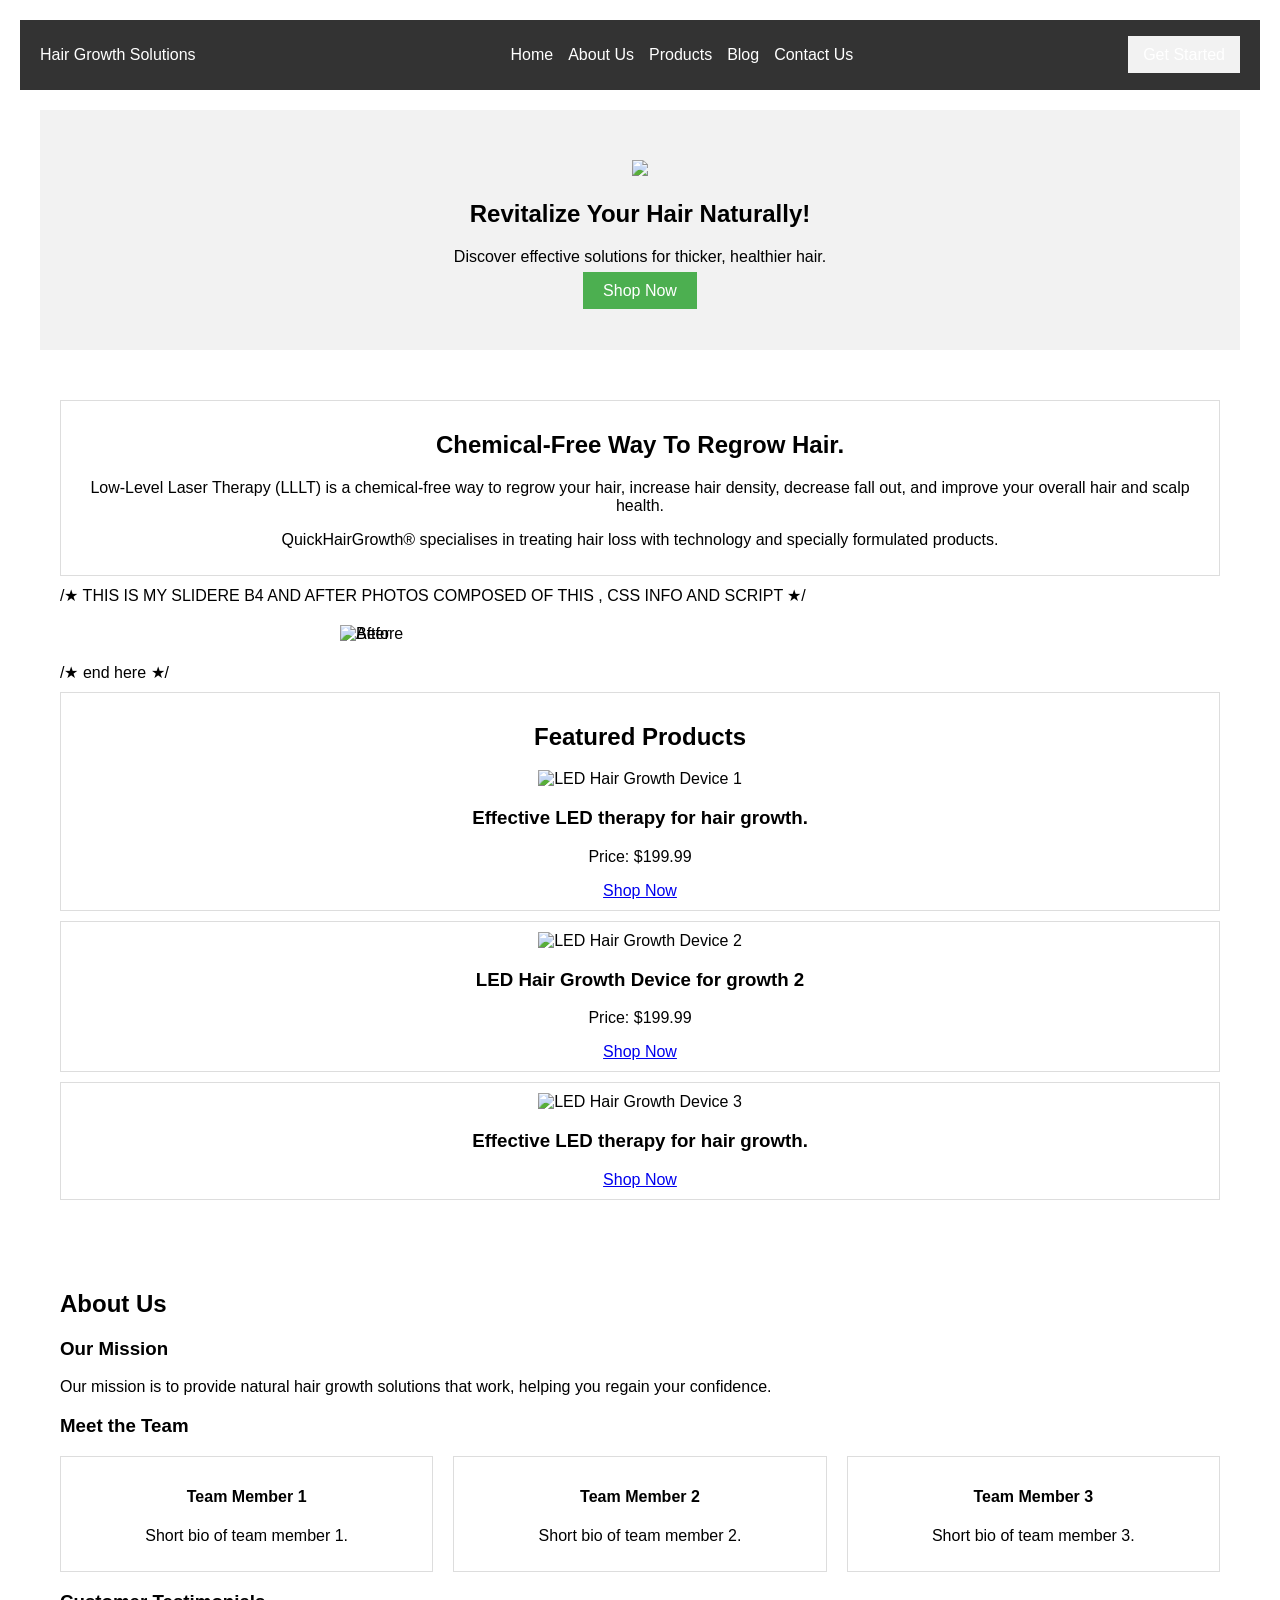
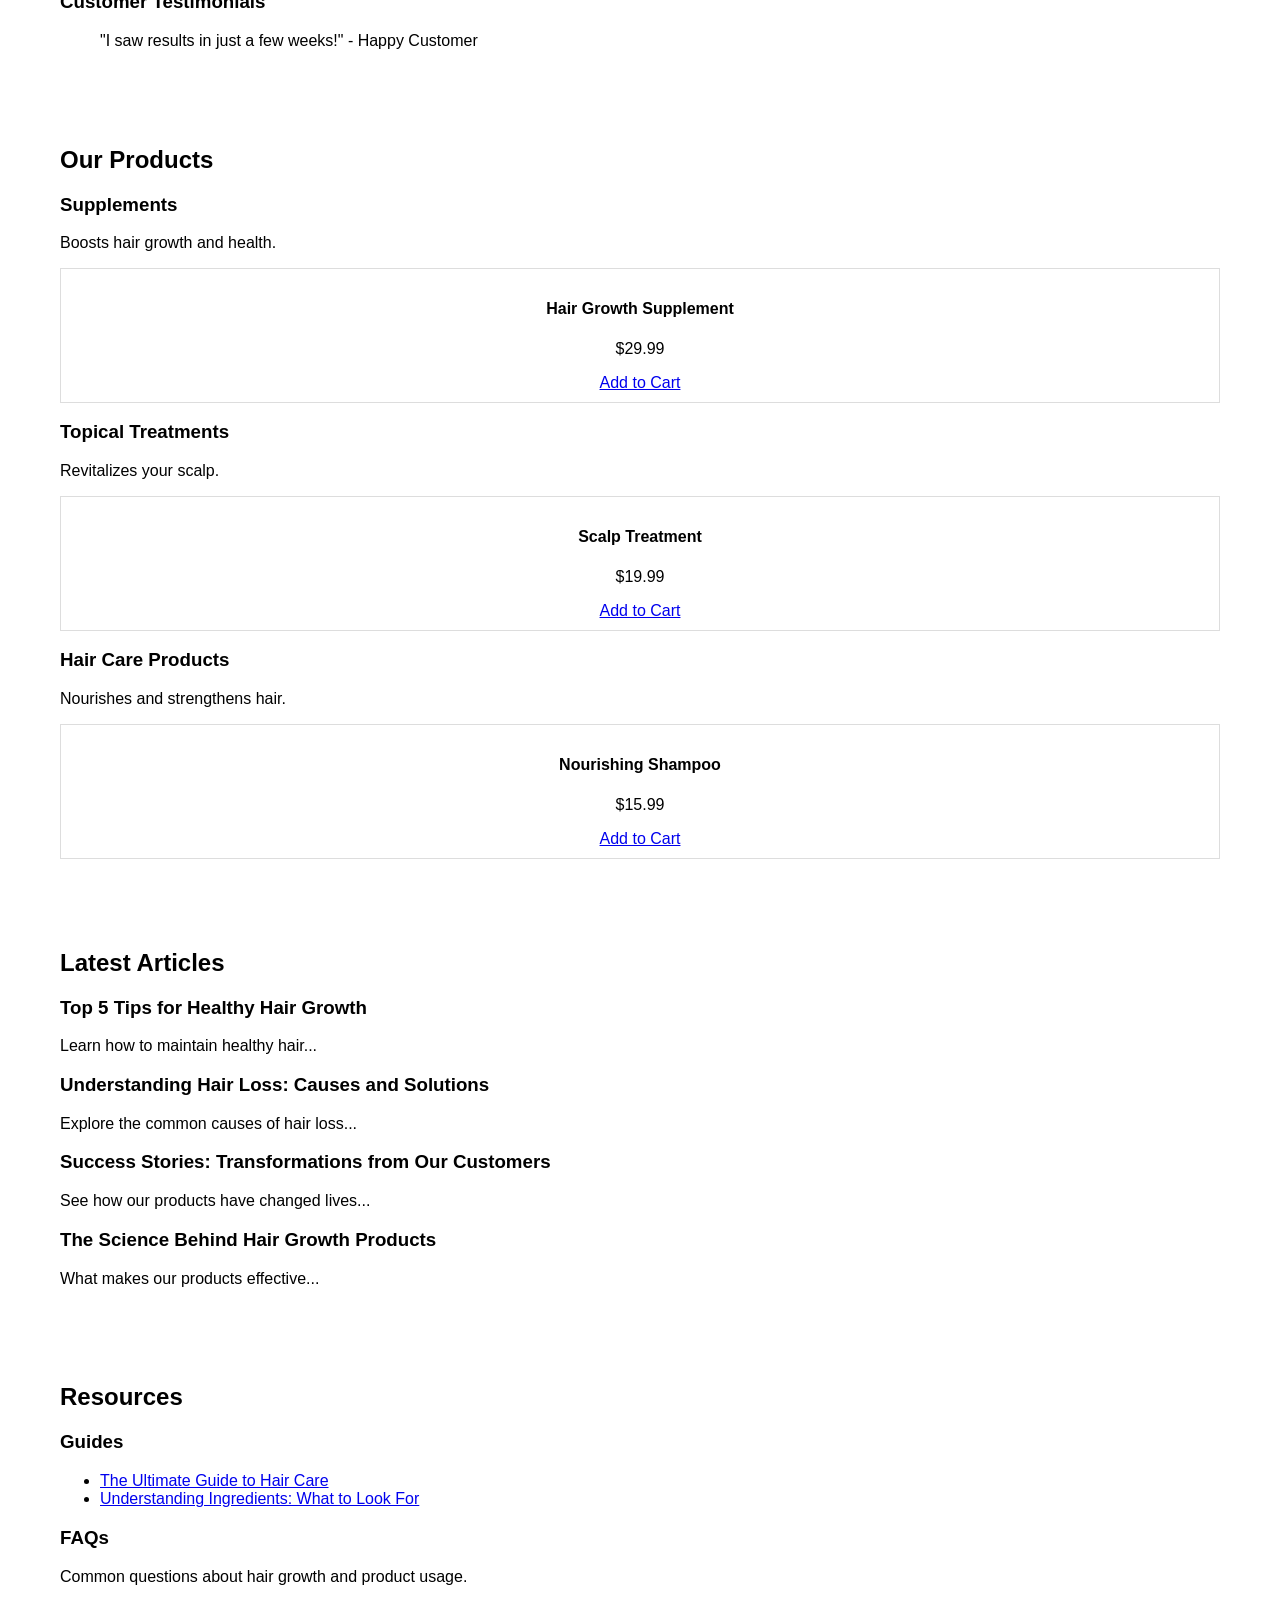
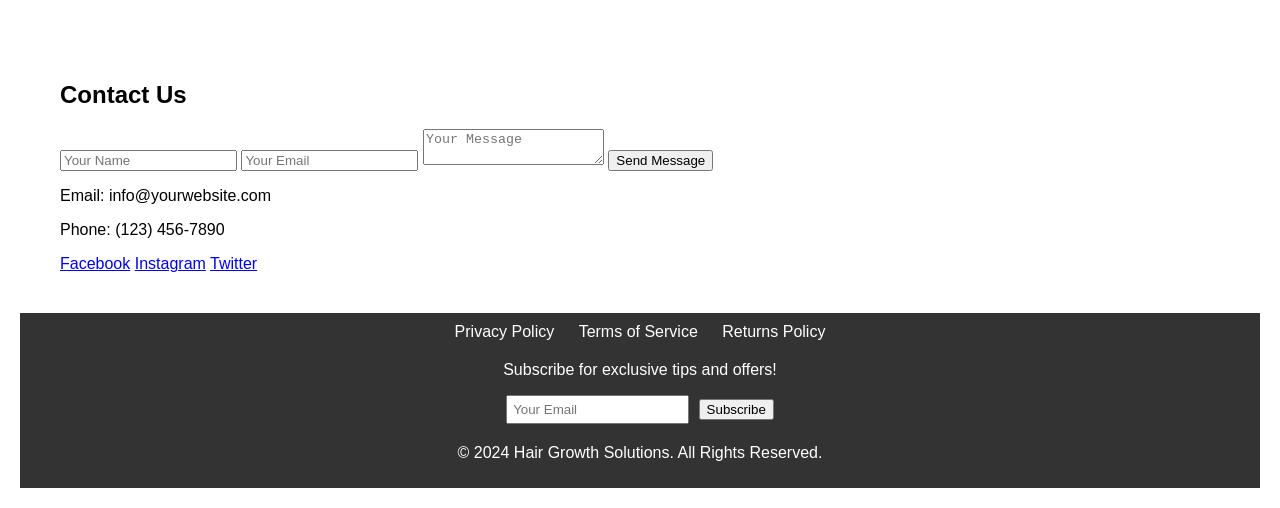
==== index.html @ 0b48a5da "Update index.html" ====
<!DOCTYPE html>
<html lang="en">
<head>
    <meta charset="UTF-8">
    <meta name="viewport" content="width=device-width, initial-scale=1.0">
    <title>Hair Growth Solutions</title>
    <link rel="stylesheet" href="styles.css">
</head>
<body>
    <header>
        <div class="logo">Hair Growth Solutions</div>
        <nav>
            <ul>
                <li><a href="#home">Home</a></li>
                <li><a href="#about">About Us</a></li>
                <li><a href="#products">Products</a></li>
                <li><a href="#blog">Blog</a></li>
                <li><a href="#contact">Contact Us</a></li>
            </ul>
        </nav>
        <div class="cta"><a href="#shop">Get Started</a></div>
    </header>

    <section id="home" class="hero">
        <img src="https://github.com/user-attachments/assets/1dca6920-7914-4304-a91e-eb2fad4af5e5">
        <h1>Revitalize Your Hair Naturally!</h1>
        <p>Discover effective solutions for thicker, healthier hair.</p>
        <a href="#products" class="shop-button">Shop Now</a>
    </section>

    
    <section id="featured-products">
       
         <div class="product">
         <h1>Chemical-Free Way To Regrow Hair.</h1>
         <p>Low-Level Laser Therapy (LLLT) is a chemical-free way to regrow your hair, increase hair density, decrease fall out, and improve your overall hair and scalp health.
                <p> QuickHairGrowth® specialises in treating hair loss with technology and specially formulated products.</p>
         </div>
/★ THIS IS MY SLIDERE B4 AND AFTER PHOTOS COMPOSED OF THIS , CSS INFO AND SCRIPT ★/

<section class="before-after-slider">
    <div class="slider-container">
        <img src="before.jpg" alt="Before" class="before-image">
        <div class="overlay">
            <img src="after.jpg" alt="After" class="after-image">
        </div>
    </div>
</section>

        <script>
    const overlay = document.querySelector('.overlay');
    const sliderContainer = document.querySelector('.slider-container');

    sliderContainer.addEventListener('mousemove', (e) => {
        const { left, width } = sliderContainer.getBoundingClientRect();
        const x = e.clientX - left;
        const percentage = (x / width) * 100;
        overlay.style.width = `${percentage}%`;
    });

    sliderContainer.addEventListener('touchmove', (e) => {
        const touch = e.touches[0];
        const { left, width } = sliderContainer.getBoundingClientRect();
        const x = touch.clientX - left;
        const percentage = (x / width) * 100;
        overlay.style.width = `${percentage}%`;
    });
</script>

        
/★   end here  ★/ 
        
        <div class="product">
             <h2>Featured Products</h2>
            <img src="https://private-user-images.githubusercontent.com/185489524/377894183-00afcf6e-70e0-4af4-835f-f3fd86e7c207.png?jwt=eyJhbGciOiJIUzI1NiIsInR5cCI6IkpXVCJ9.[base64].utynxv_0R7Wx1zqTIhDMmRZBveiTB1h-Uc39QwRD-dQ" alt="LED Hair Growth Device 1">
            <h3>Effective LED therapy for hair growth.</h3>
            <p>Price: $199.99</p>
            <a href="#shop">Shop  Now</a>  
        </div>
        <div class="product">
            <img src="led-growth-device2.jpg" alt="LED Hair Growth Device 2">
            <h3>LED Hair Growth Device for growth 2 </h3>
             <p>Price: $199.99</p>
              <a href="#shop">Shop  Now</a> 
        </div>
        <div class="product">
            <img src="led-growth-device3.jpg" alt="LED Hair Growth Device 3">
            <h3>Effective LED therapy for hair growth.</h3>
            <a href="#shop">Shop Now</a>
        </div>

 
 </section>

    <section id="about">
        <h2>About Us</h2>
        <h3>Our Mission</h3>
        <p>Our mission is to provide natural hair growth solutions that work, helping you regain your confidence.</p>
        
        <h3>Meet the Team</h3>
        <div class="team">
            <div class="member">
                <h4>Team Member 1</h4>
                <p>Short bio of team member 1.</p>
            </div>
            <div class="member">
                <h4>Team Member 2</h4>
                <p>Short bio of team member 2.</p>
            </div>
            <div class="member">
                <h4>Team Member 3</h4>
                <p>Short bio of team member 3.</p>
            </div>
        </div>

        <h3>Customer Testimonials</h3>
        <blockquote>"I saw results in just a few weeks!" - Happy Customer</blockquote>
    </section>

    <section id="products">
        <h2>Our Products</h2>
        
        <h3>Supplements</h3>
        <p>Boosts hair growth and health.</p>
        <div class="product-list">
            <div class="product">
                <h4>Hair Growth Supplement</h4>
                <p>$29.99</p>
                <a href="#shop">Add to Cart</a>
            </div>
        </div>

        <h3>Topical Treatments</h3>
        <p>Revitalizes your scalp.</p>
        <div class="product-list">
            <div class="product">
                <h4>Scalp Treatment</h4>
                <p>$19.99</p>
                <a href="#shop">Add to Cart</a>
            </div>
        </div>

        <h3>Hair Care Products</h3>
        <p>Nourishes and strengthens hair.</p>
        <div class="product-list">
            <div class="product">
                <h4>Nourishing Shampoo</h4>
                <p>$15.99</p>
                <a href="#shop">Add to Cart</a>
            </div>
        </div>
    </section>

    <section id="blog">
        <h2>Latest Articles</h2>
        <article>
            <h3>Top 5 Tips for Healthy Hair Growth</h3>
            <p>Learn how to maintain healthy hair...</p>
        </article>
        <article>
            <h3>Understanding Hair Loss: Causes and Solutions</h3>
            <p>Explore the common causes of hair loss...</p>
        </article>
        <article>
            <h3>Success Stories: Transformations from Our Customers</h3>
            <p>See how our products have changed lives...</p>
        </article>
        <article>
            <h3>The Science Behind Hair Growth Products</h3>
            <p>What makes our products effective...</p>
        </article>
    </section>

    <section id="resources">
        <h2>Resources</h2>
        <h3>Guides</h3>
        <ul>
            <li><a href="#">The Ultimate Guide to Hair Care</a></li>
            <li><a href="#">Understanding Ingredients: What to Look For</a></li>
        </ul>

        <h3>FAQs</h3>
        <p>Common questions about hair growth and product usage.</p>
    </section>

    <section id="contact">
        <h2>Contact Us</h2>
        <form>
            <input type="text" placeholder="Your Name" required>
            <input type="email" placeholder="Your Email" required>
            <textarea placeholder="Your Message" required></textarea>
            <button type="submit">Send Message</button>
        </form>
        <p>Email: info@yourwebsite.com</p>
        <p>Phone: (123) 456-7890</p>
        <div class="social-media">
            <a href="#">Facebook</a>
            <a href="#">Instagram</a>
            <a href="#">Twitter</a>
        </div>
    </section>

    <footer>
        <div class="footer-links">
            <a href="#">Privacy Policy</a>
            <a href="#">Terms of Service</a>
            <a href="#">Returns Policy</a>
        </div>
        <div class="newsletter">
            <p>Subscribe for exclusive tips and offers!</p>
            <input type="email" placeholder="Your Email">
            <button type="submit">Subscribe</button>
        </div>
        <p>&copy; 2024 Hair Growth Solutions. All Rights Reserved.</p>
    </footer>
</body>
</html>
---- styles.css ----
body {
    font-family: Arial, sans-serif;
    margin: 0;
    padding: 20px;
}

header {
    background-color: #333;
    color: white;
    padding: 10px 20px;
    display: flex;
    justify-content: space-between;
    align-items: center;
}

header nav ul {
    list-style: none;
    display: flex;
    gap: 15px;
}

header nav ul li a {
    color: white;
    text-decoration: none;
}

.cta a {
    background-color: #f2f2f2;
    padding: 10px 15px;
    color: white;
    text-decoration: none;
}

.hero {
    text-align: center;
    padding: 50px 20px;
    background-color: #f2f2f2;
}

.hero-image {
    max-width: 100%;
    height: auto;
}

.shop-button {
    background-color: #4CAF50;
    padding: 10px 20px;
    color: white;
    text-decoration: none;
}

section {
    padding: 20px;
    margin: 20px;
}

.before-after-slider {
    position: relative;
    max-width: 600px; /* Adjust width as needed */
    margin: 0 auto;
}

.slider-container {
    position: relative;
    overflow: hidden;
}
/*slider info*/
.before-image, .after-image {
    width: 100%;
    display: block;
}

.overlay {
    position: absolute;
    top: 0;
    left: 0;
    width: 50%; /* Start with half of the width visible */
    height: 100%;
    overflow: hidden;
}

.overlay img {
    width: 200%; /* Increase to allow movement */
    transition: width 0.4s; /* Smooth transition */
}
/* end of infor for slider*/

.product {
    border: 1px solid #dddddd;
    padding: 10px;
    margin: 10px 0;
    text-align: center;
}

.team {
    display: flex;
    gap: 20px;
}

.member {
    border: 1px solid #dddddd;
    padding: 10px;
    flex: 1;
    text-align: center;
}

footer {
    text-align: center;
    background-color: #333;
    color: white;
    padding: 10px 0;
}

.footer-links a {
    color: white;
    margin: 0 10px;
    text-decoration: none;
}

.newsletter {
    margin: 20px 0;
}

.newsletter input {
    padding: 5px;
    margin-right: 5px;
}
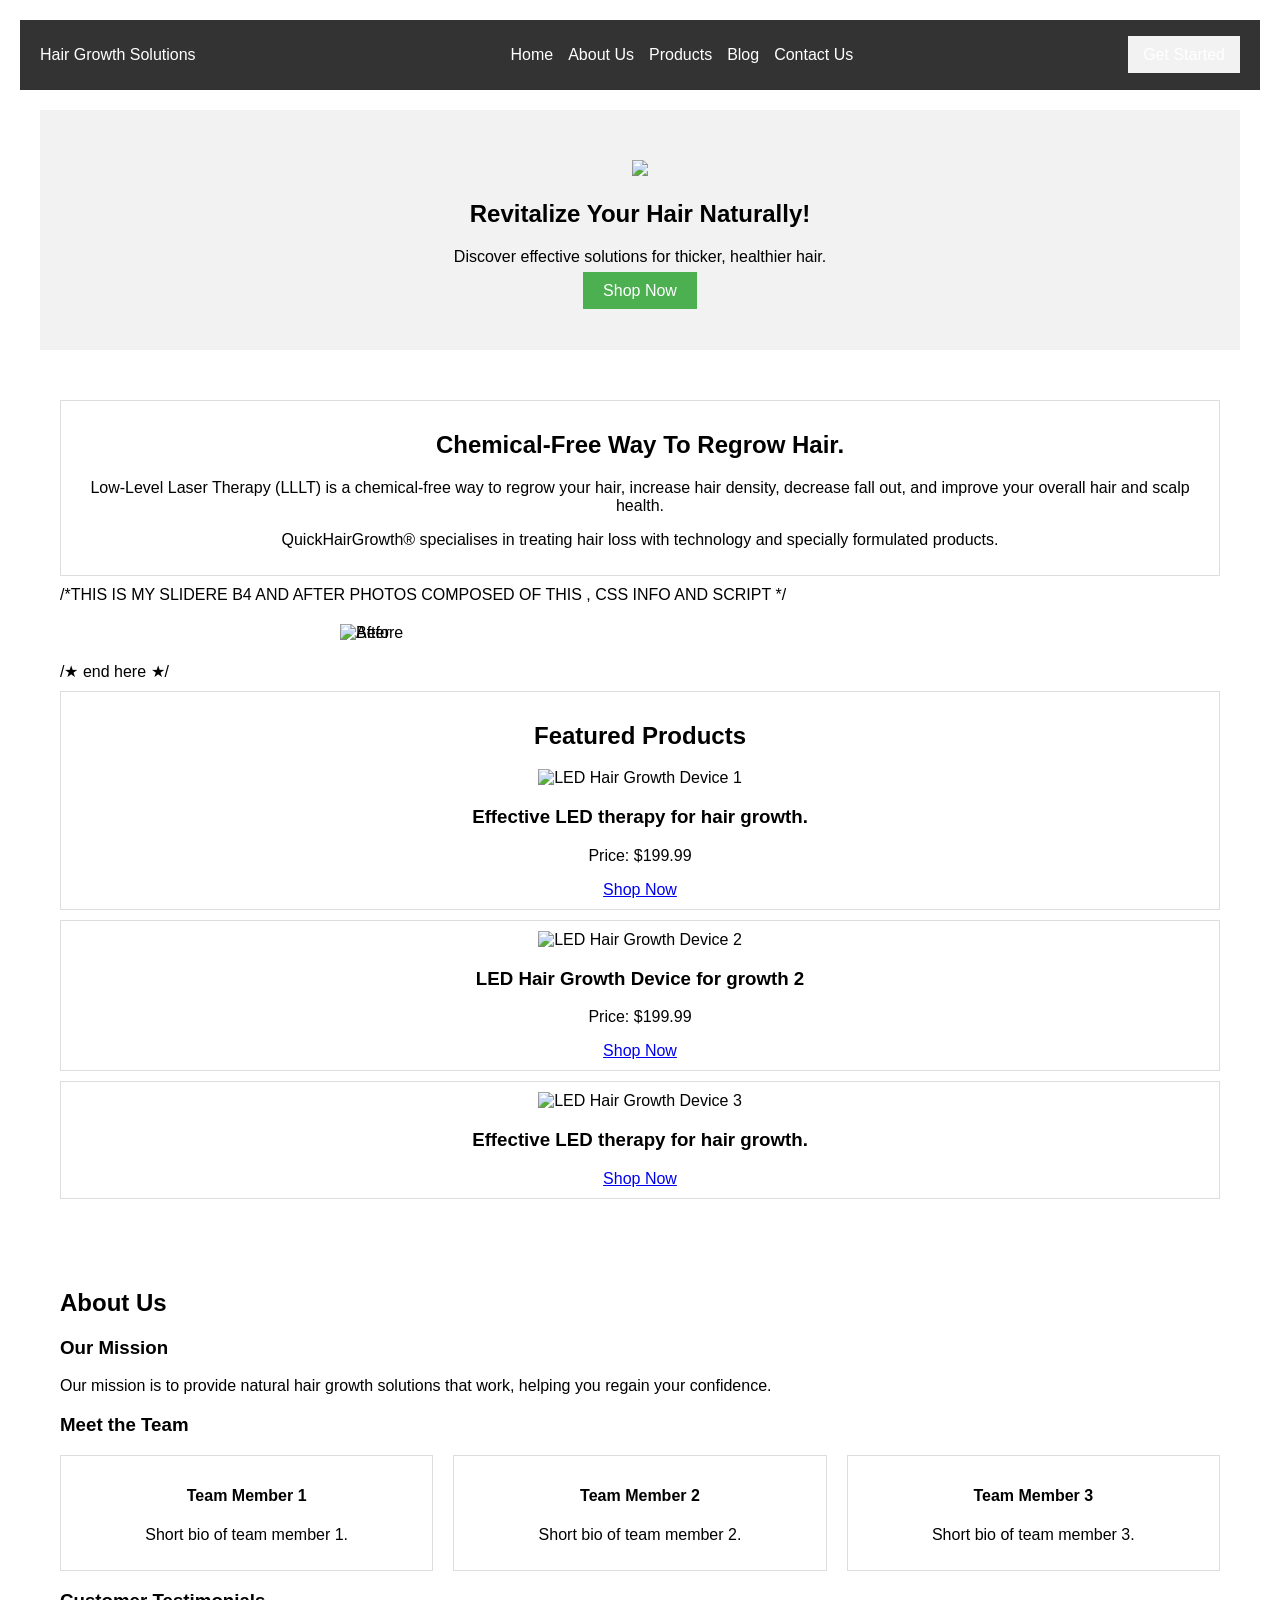
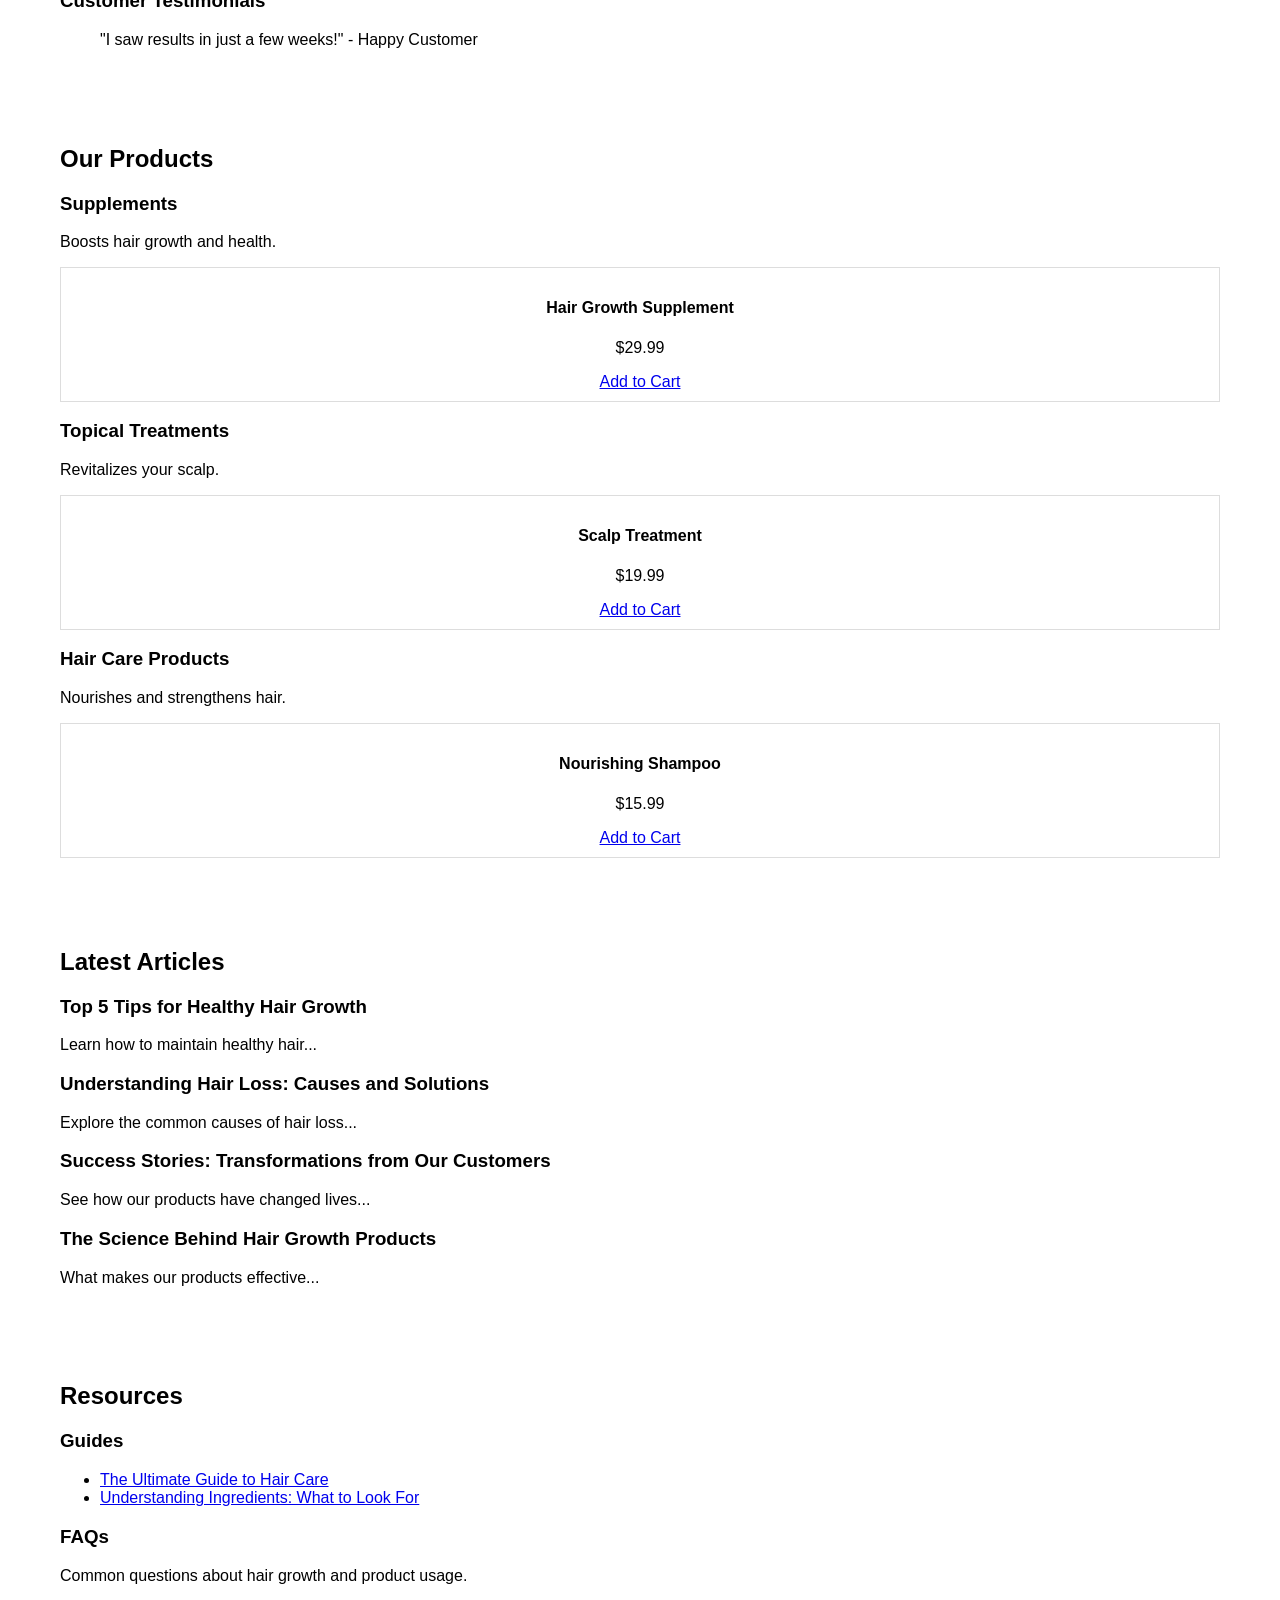
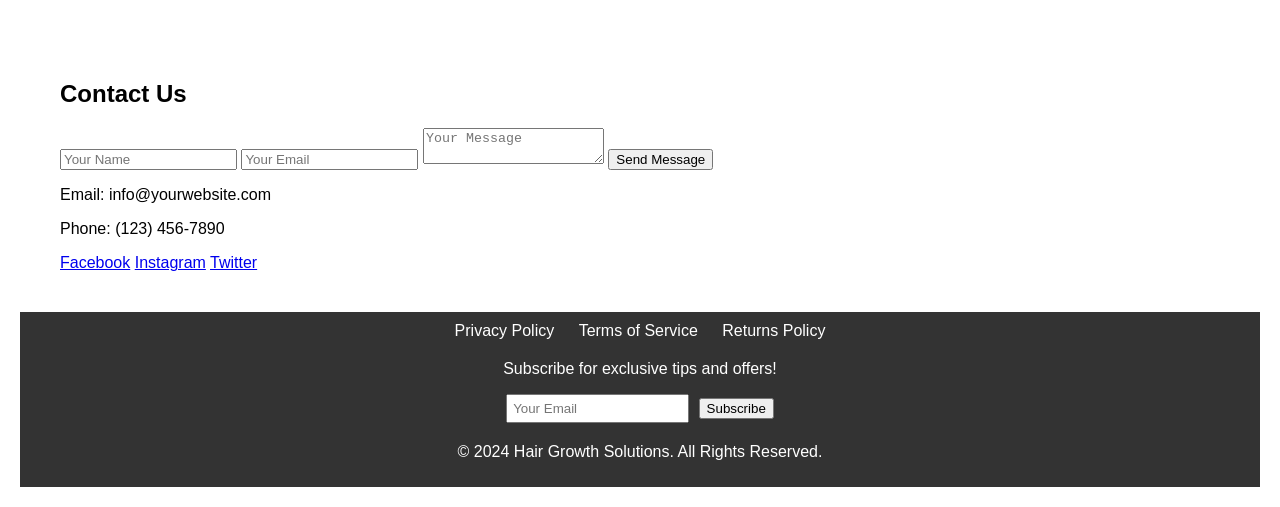
==== commit 884049a9: "Update index.html" ====
--- a/index.html
+++ b/index.html
@@ -36,7 +36,7 @@
          <p>Low-Level Laser Therapy (LLLT) is a chemical-free way to regrow your hair, increase hair density, decrease fall out, and improve your overall hair and scalp health.
                 <p> QuickHairGrowth® specialises in treating hair loss with technology and specially formulated products.</p>
          </div>
-/★ THIS IS MY SLIDERE B4 AND AFTER PHOTOS COMPOSED OF THIS , CSS INFO AND SCRIPT ★/
+ /*THIS IS MY SLIDERE B4 AND AFTER PHOTOS COMPOSED OF THIS , CSS INFO AND SCRIPT  */
 
 <section class="before-after-slider">
     <div class="slider-container">
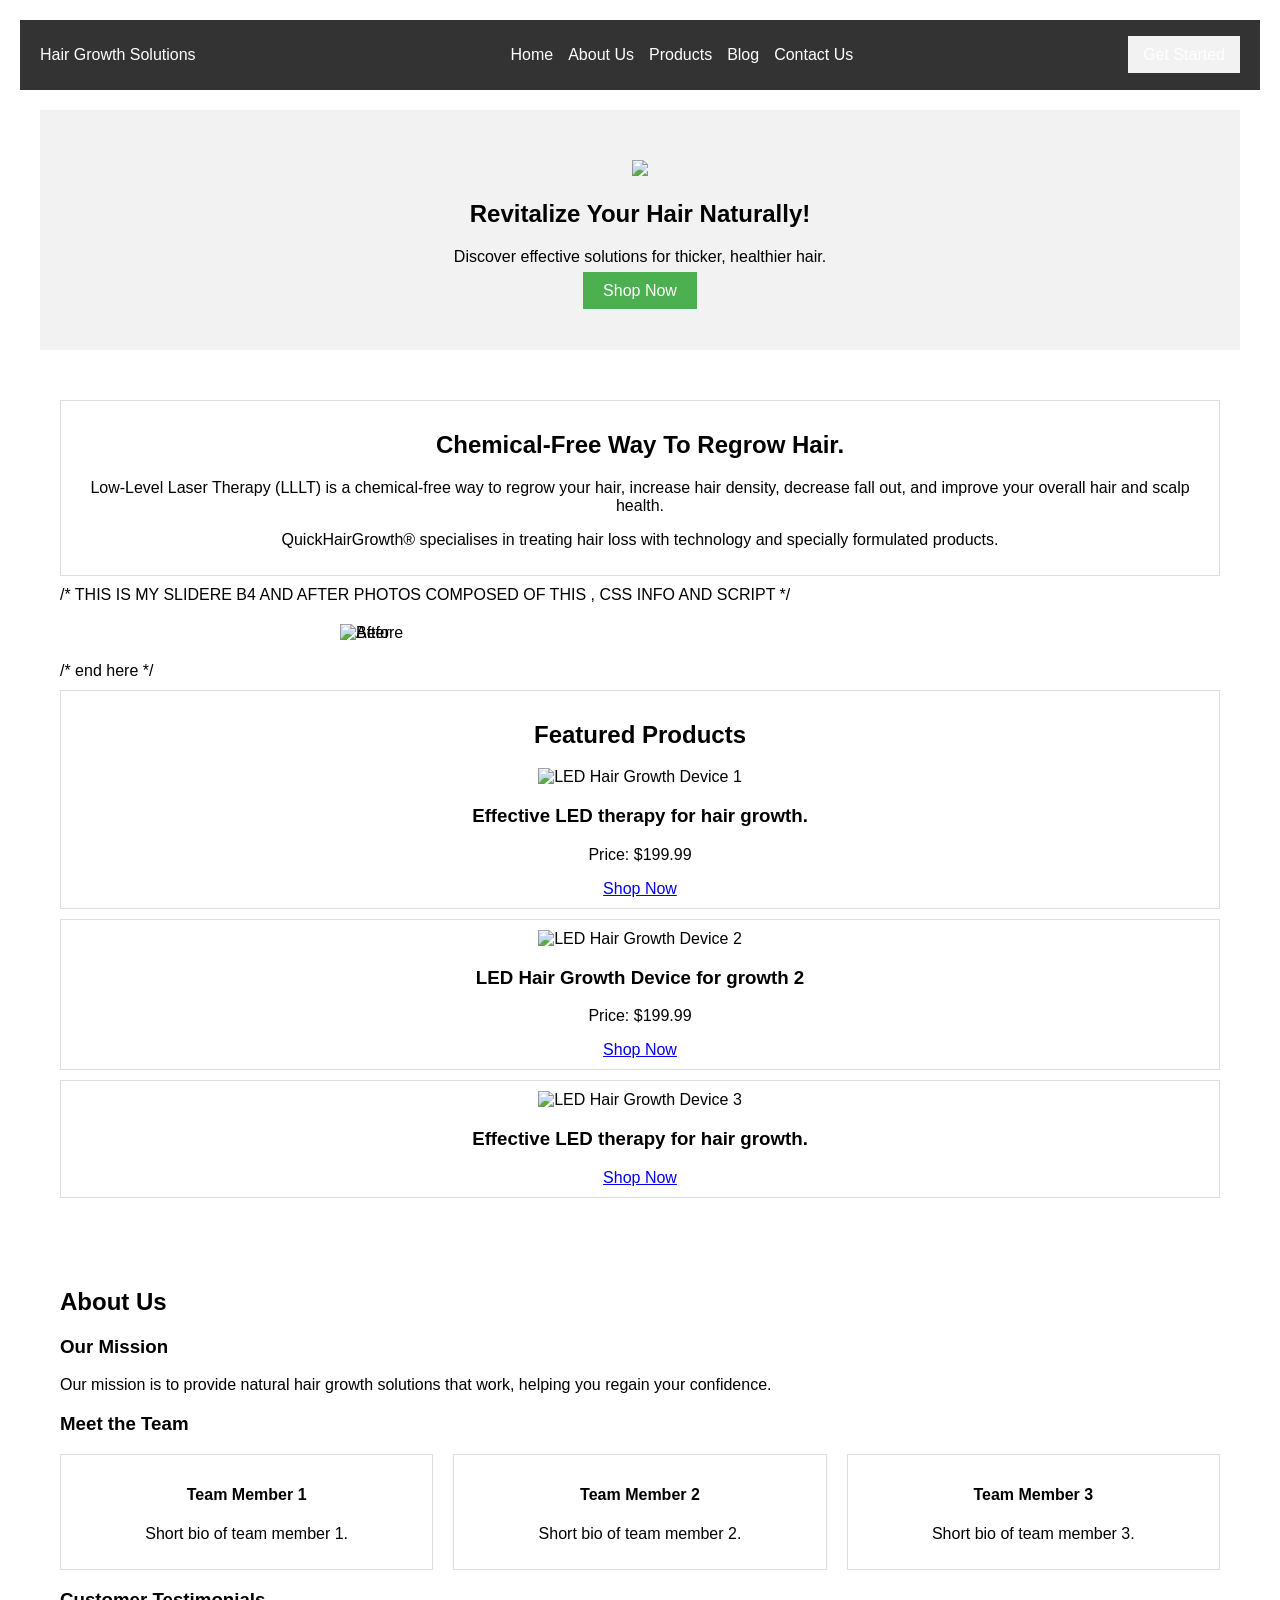
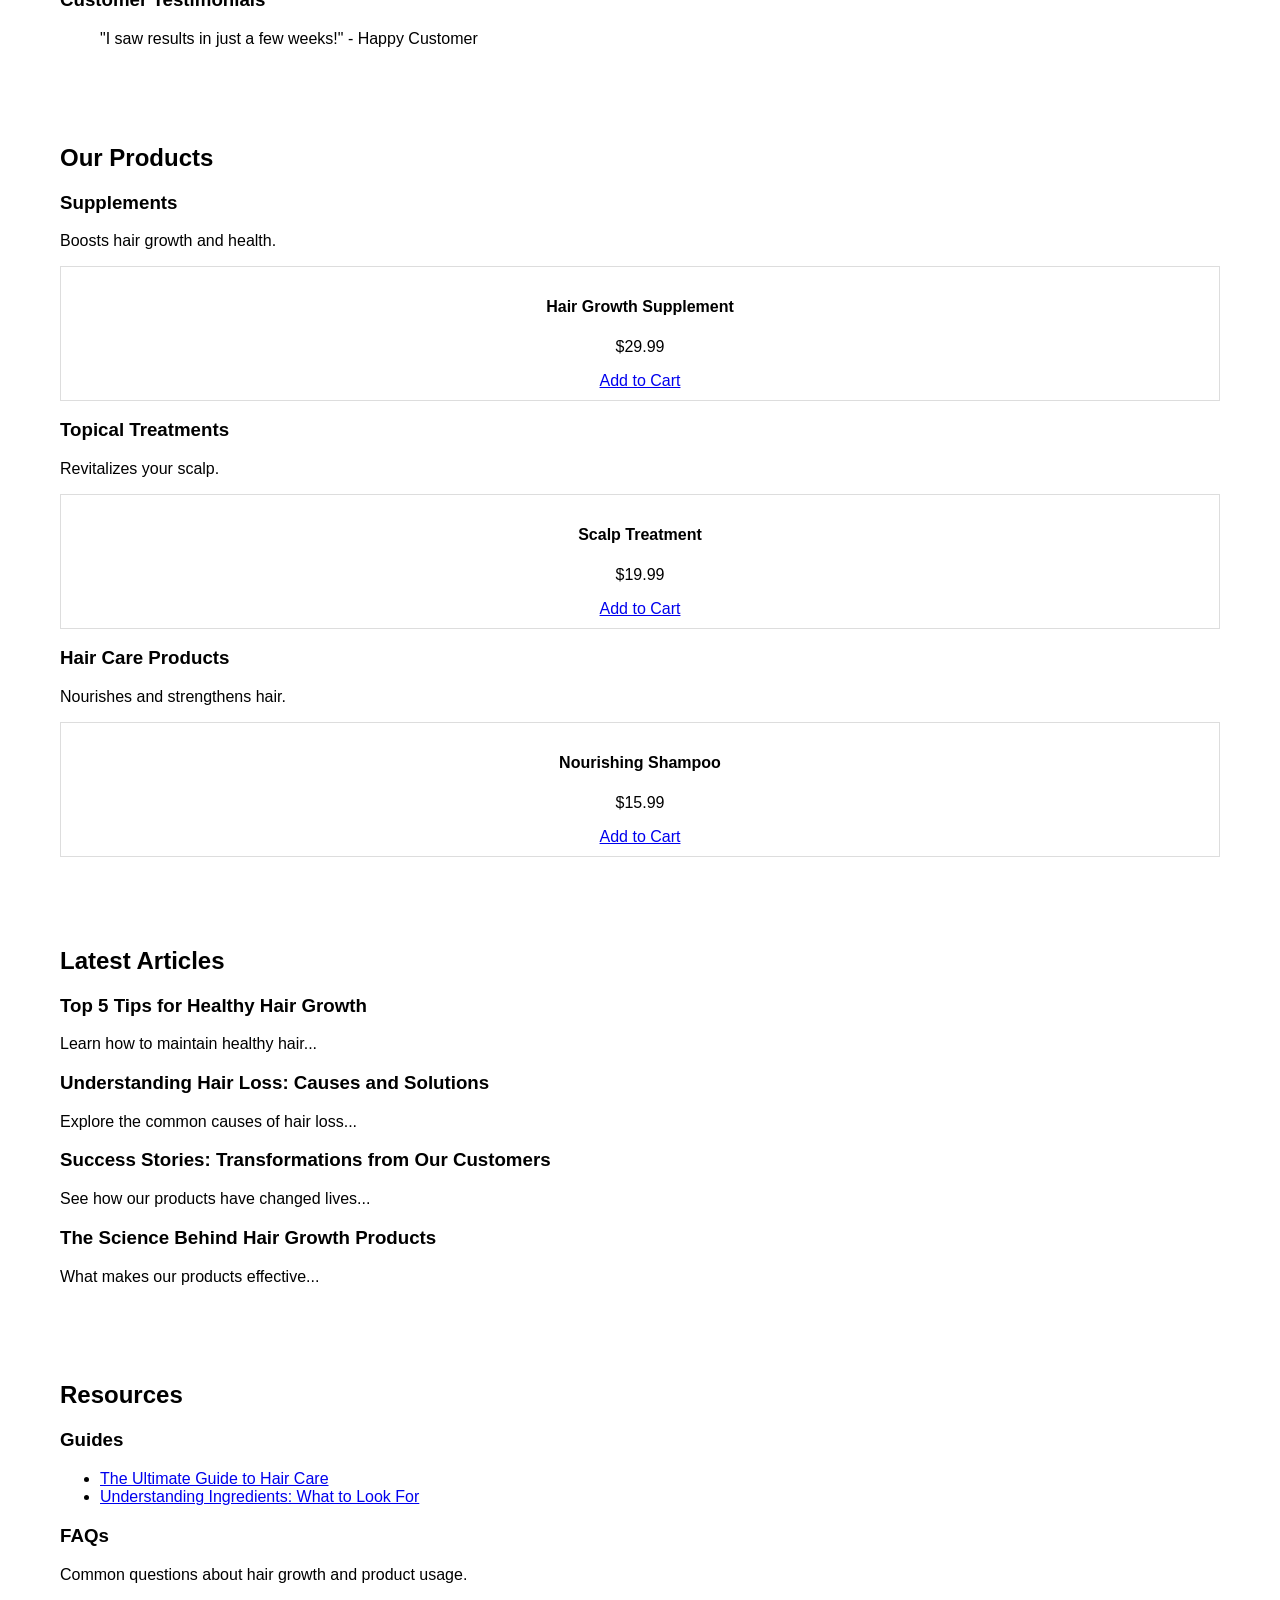
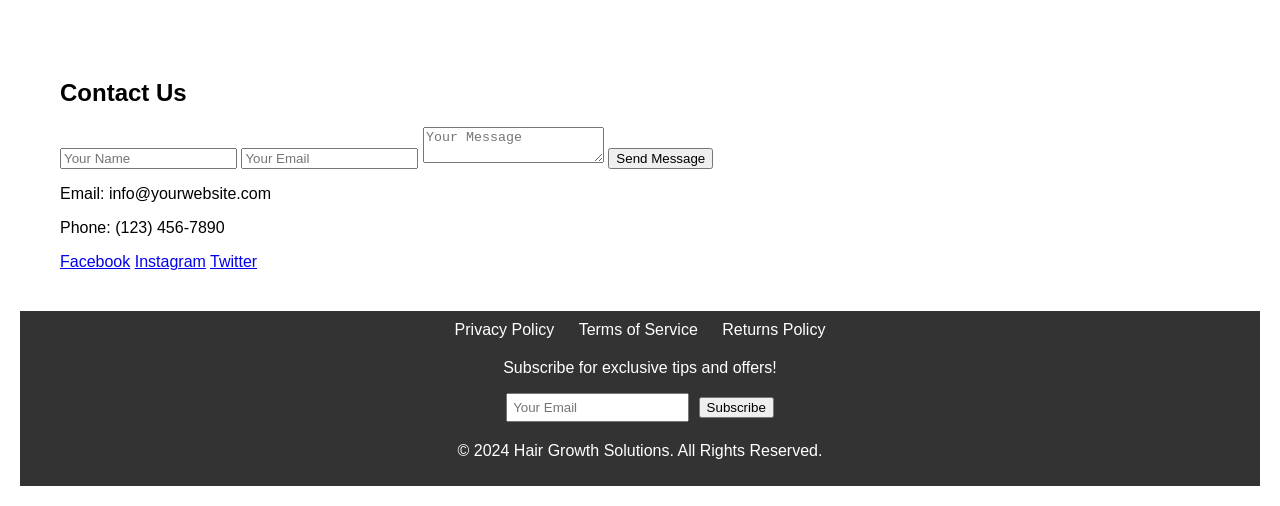
==== commit 4392c69f: "Update index.html" ====
--- a/index.html
+++ b/index.html
@@ -36,8 +36,8 @@
          <p>Low-Level Laser Therapy (LLLT) is a chemical-free way to regrow your hair, increase hair density, decrease fall out, and improve your overall hair and scalp health.
                 <p> QuickHairGrowth® specialises in treating hair loss with technology and specially formulated products.</p>
          </div>
- /*THIS IS MY SLIDERE B4 AND AFTER PHOTOS COMPOSED OF THIS , CSS INFO AND SCRIPT  */
-
+ /* THIS IS MY SLIDERE B4 AND AFTER PHOTOS COMPOSED OF THIS , CSS INFO AND SCRIPT  */
+ 
 <section class="before-after-slider">
     <div class="slider-container">
         <img src="before.jpg" alt="Before" class="before-image">
@@ -67,8 +67,7 @@
     });
 </script>
 
-        
-/★   end here  ★/ 
+         /* end here  */
         
         <div class="product">
              <h2>Featured Products</h2>
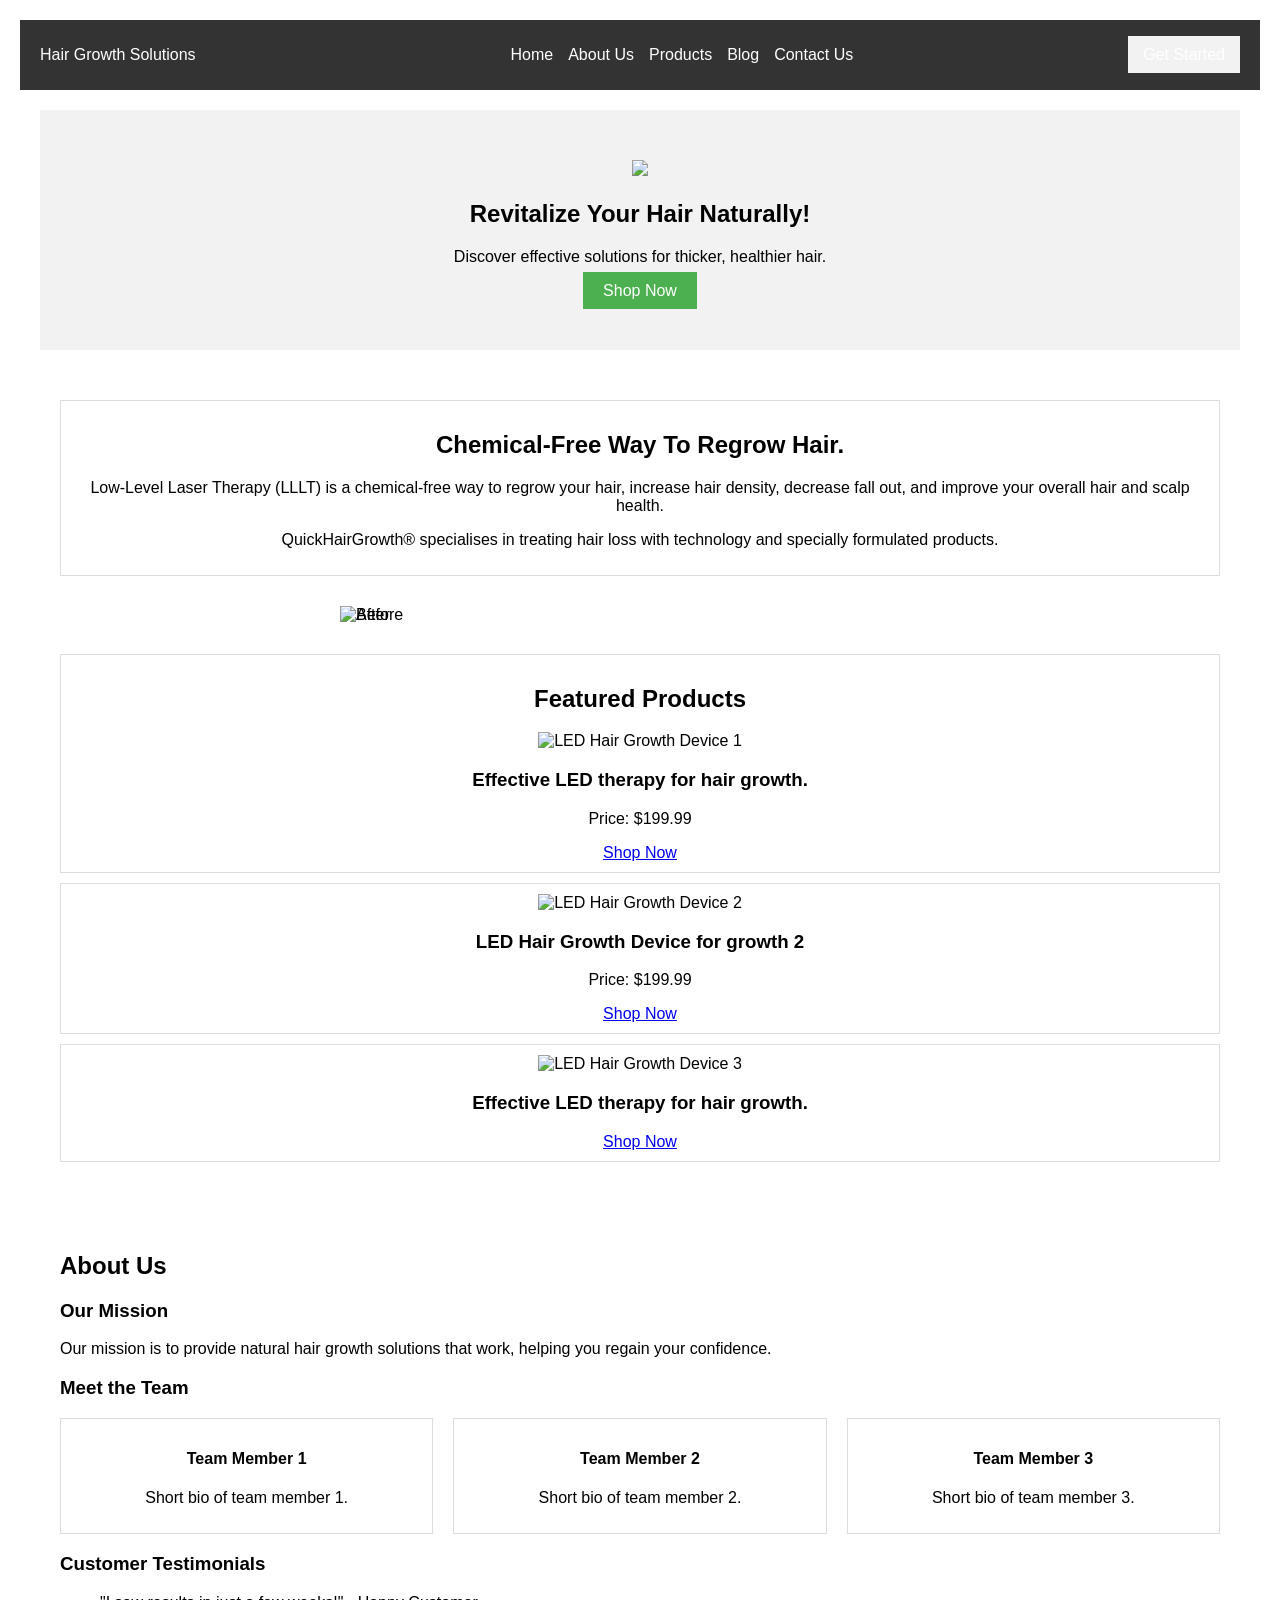
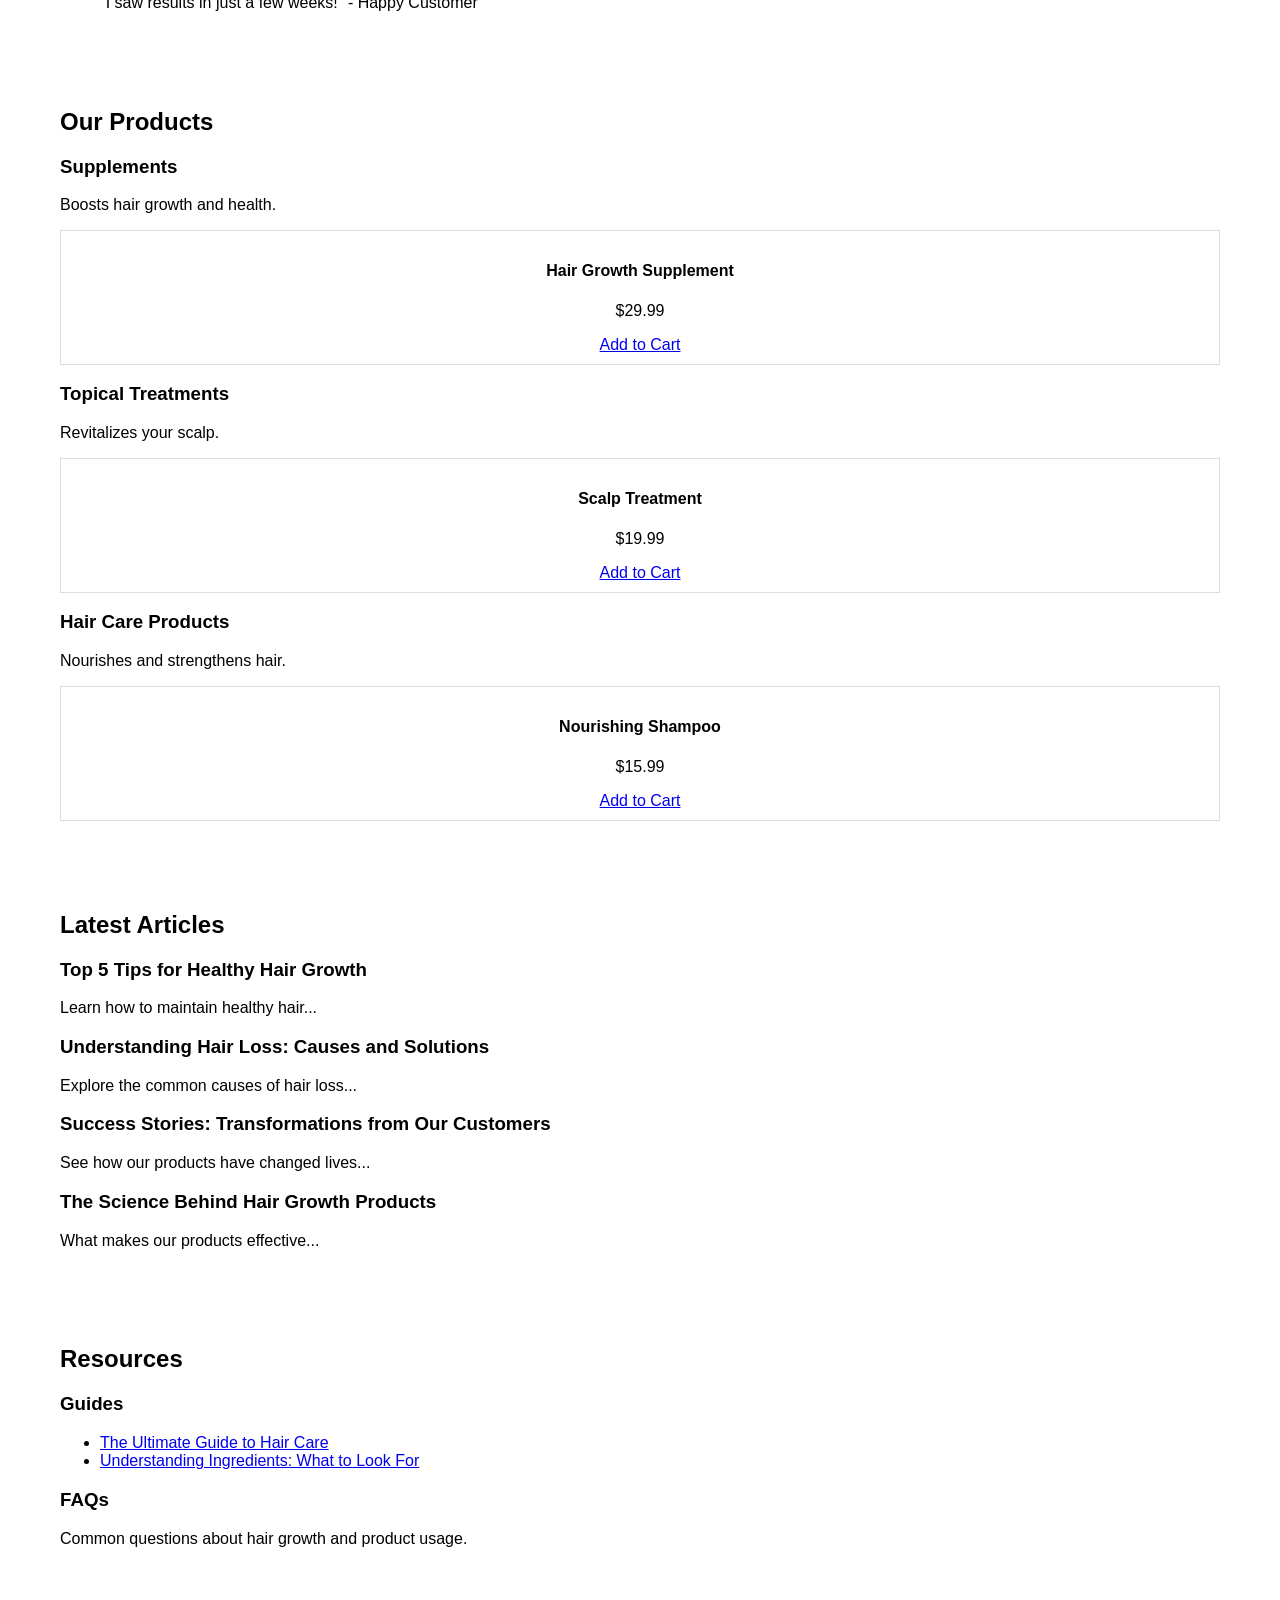
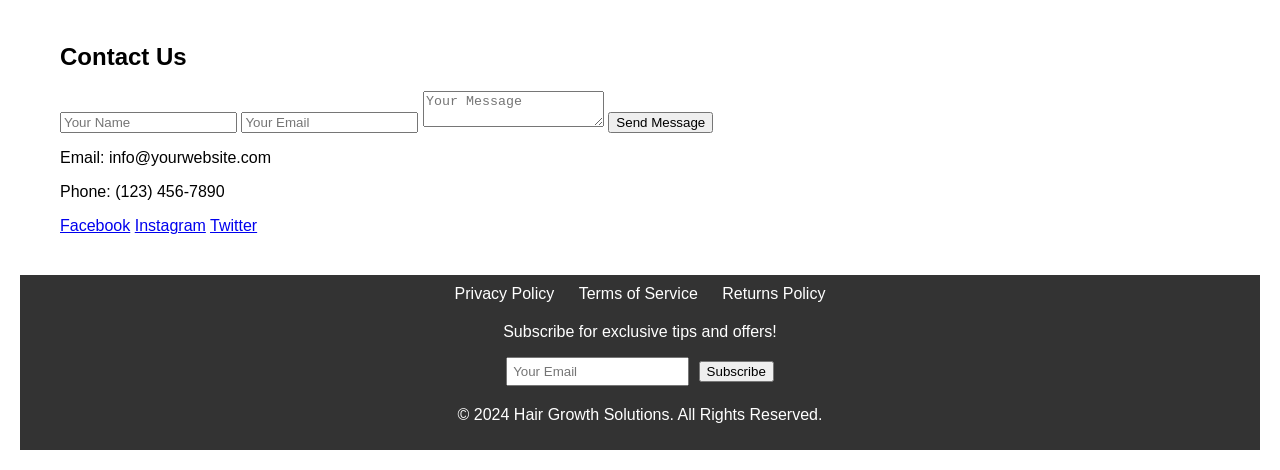
==== commit 55d4ac36: "Update index.html" ====
--- a/index.html
+++ b/index.html
@@ -36,7 +36,7 @@
          <p>Low-Level Laser Therapy (LLLT) is a chemical-free way to regrow your hair, increase hair density, decrease fall out, and improve your overall hair and scalp health.
                 <p> QuickHairGrowth® specialises in treating hair loss with technology and specially formulated products.</p>
          </div>
- /* THIS IS MY SLIDERE B4 AND AFTER PHOTOS COMPOSED OF THIS , CSS INFO AND SCRIPT  */
+  <!-- THIS IS MY SLIDERE B4 AND AFTER PHOTOS COMPOSED OF THIS , CSS INFO AND SCRIPT   -->
  
 <section class="before-after-slider">
     <div class="slider-container">
@@ -67,7 +67,7 @@
     });
 </script>
 
-         /* end here  */
+    <!-- end here  -->
         
         <div class="product">
              <h2>Featured Products</h2>
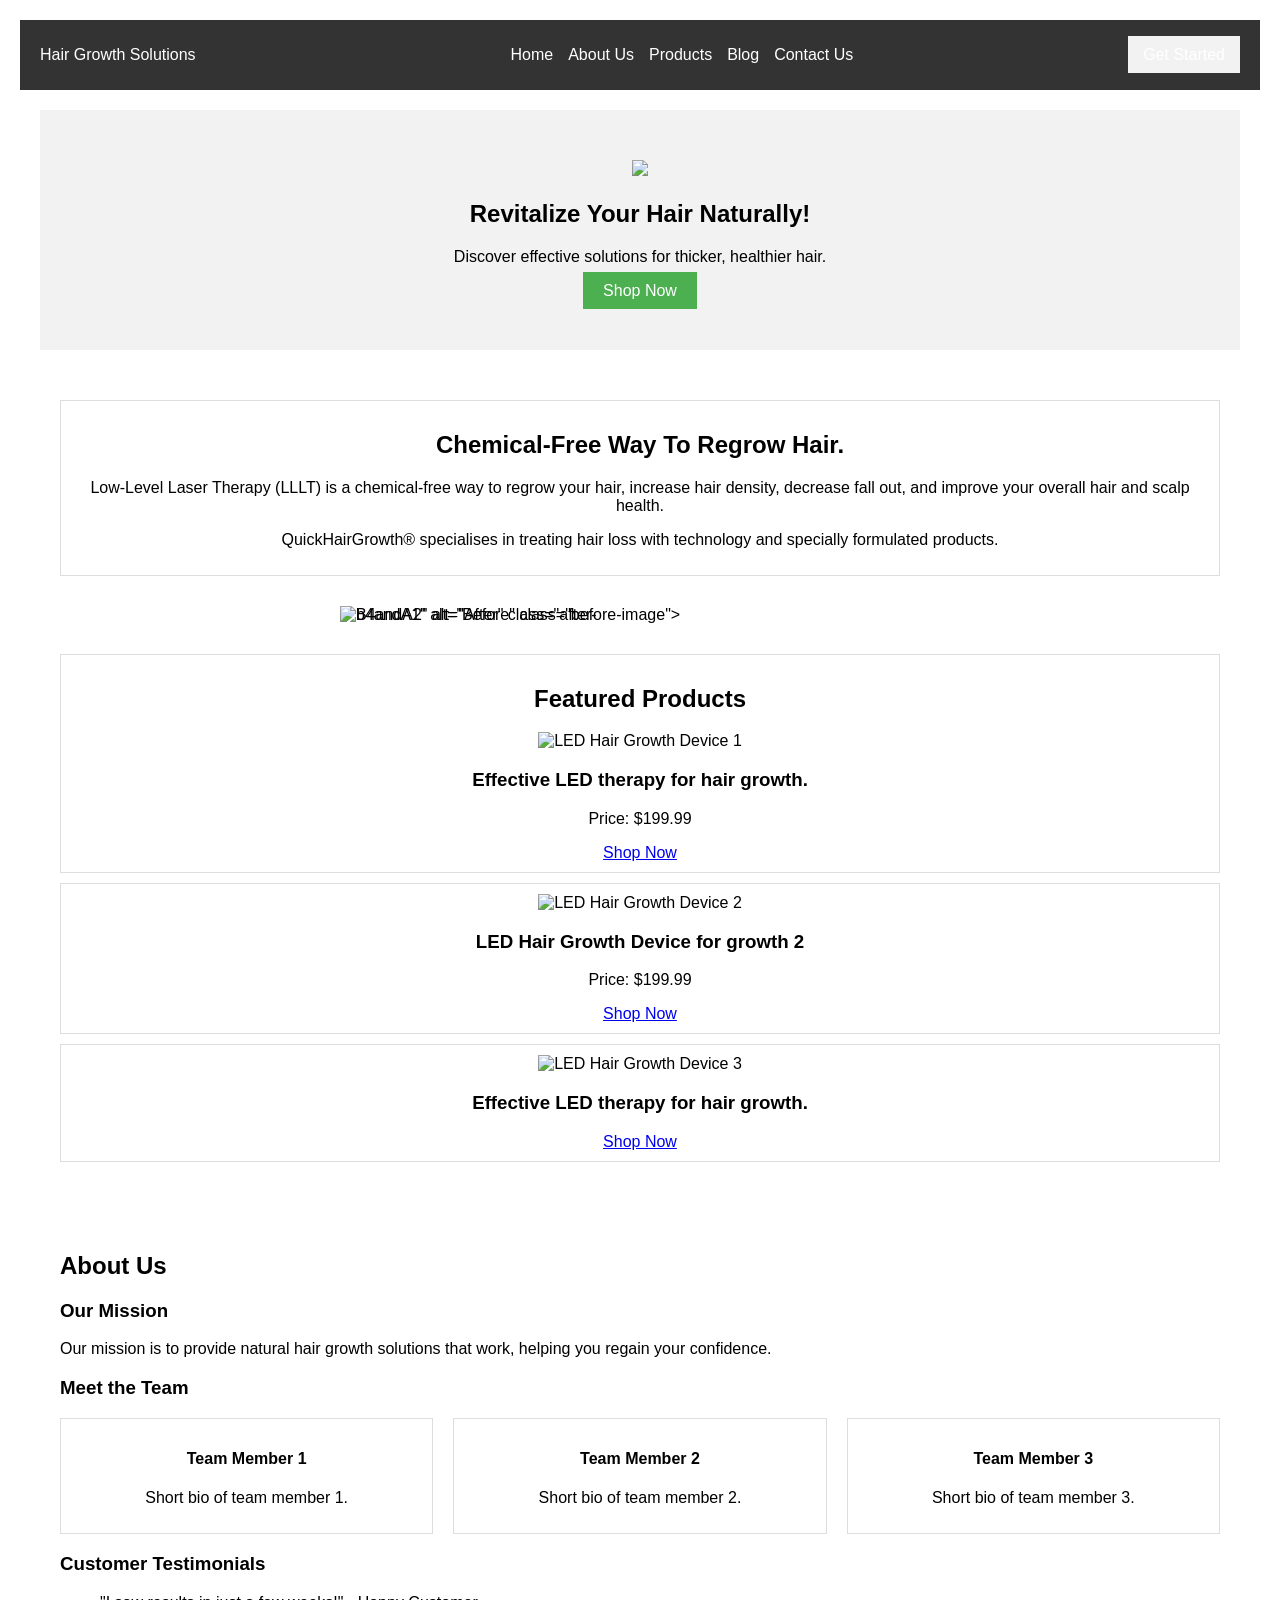
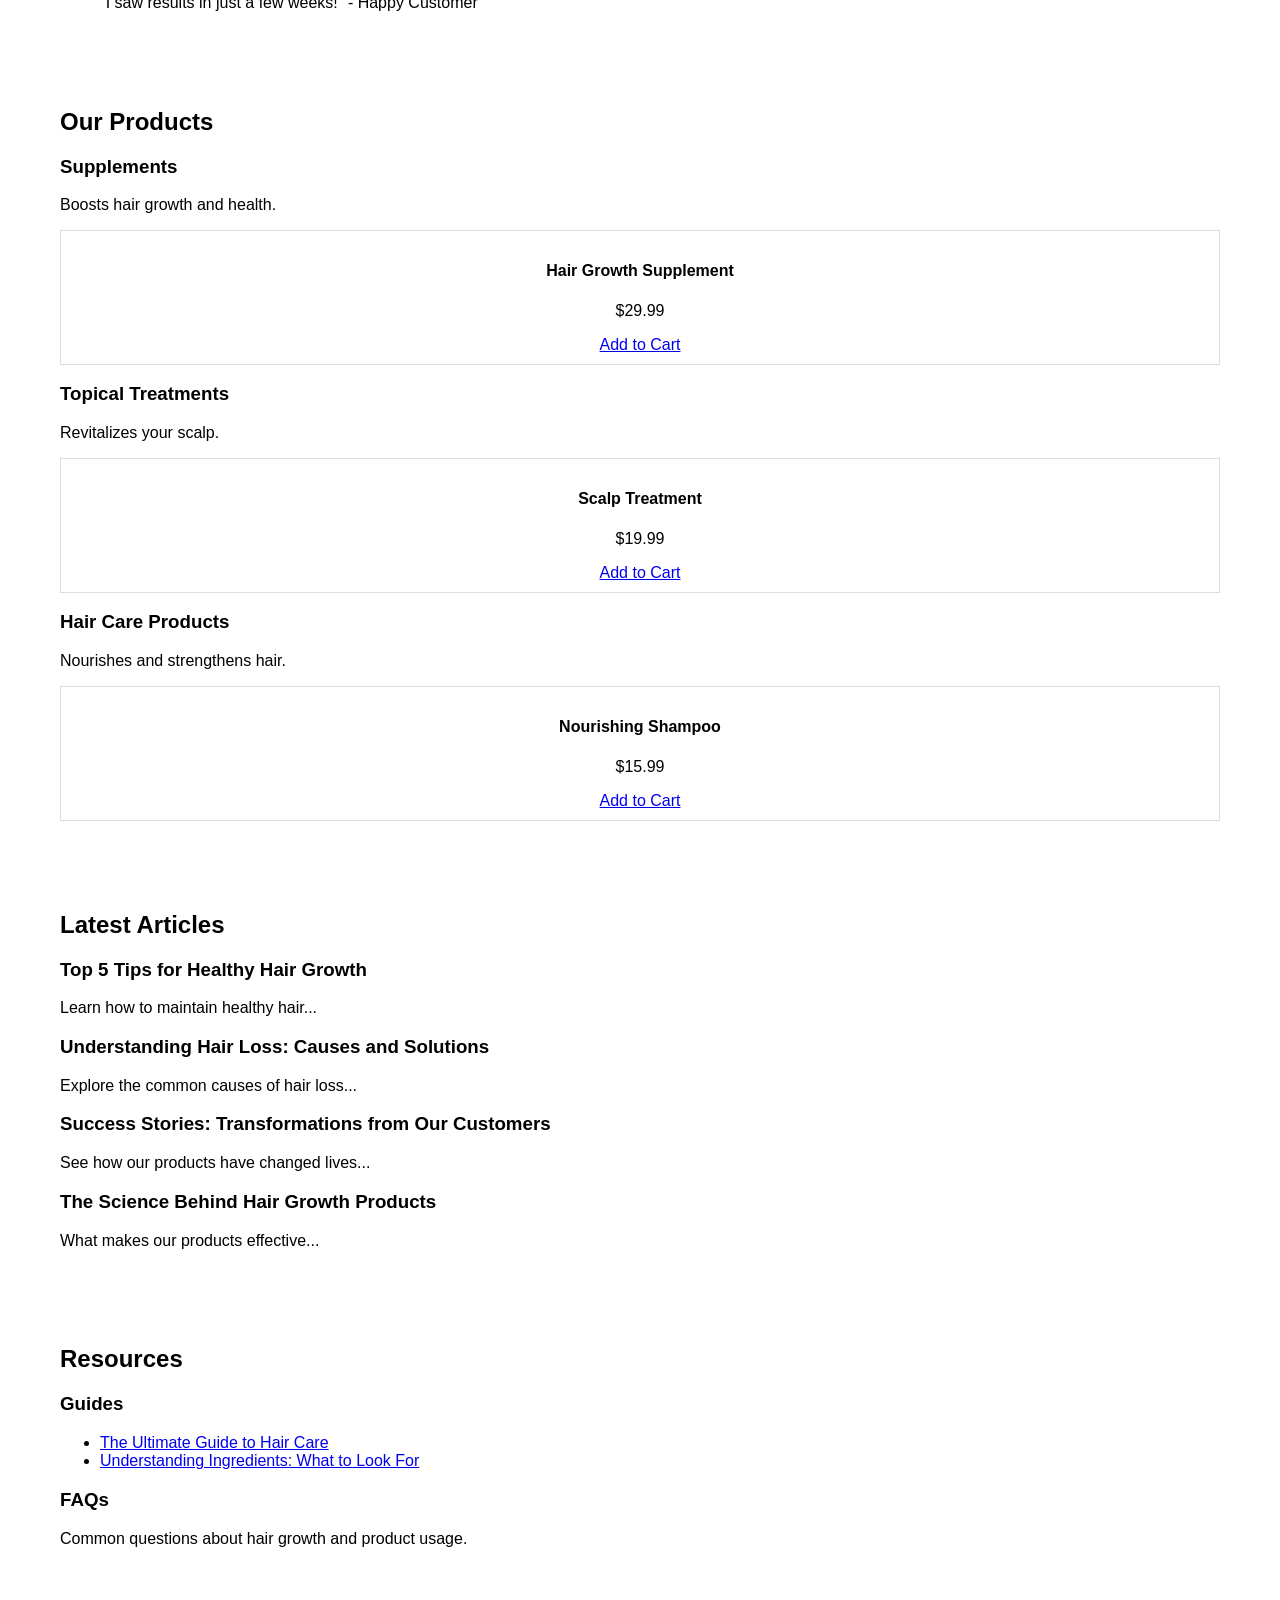
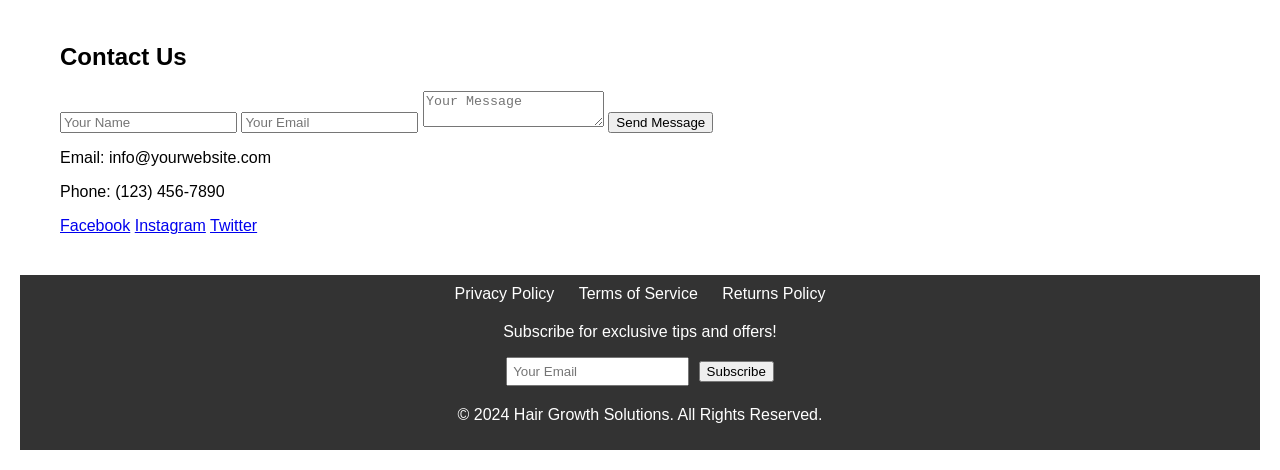
==== commit 51b95ad2: "Update index.html" ====
--- a/index.html
+++ b/index.html
@@ -40,11 +40,15 @@
  
 <section class="before-after-slider">
     <div class="slider-container">
-        <img src="before.jpg" alt="Before" class="before-image">
+        <img src="<img width="131" alt="b4andA1" src="https://github.com/user-attachments/assets/a1db08c3-f3b1-4a49-935b-131936a2d72e">" alt="Before" class="before-image">
         <div class="overlay">
-            <img src="after.jpg" alt="After" class="after-image">
+            <img src="<img width="153" alt="B4andA2" src="https://github.com/user-attachments/assets/50a10b2b-09ba-4856-b15c-34d70fbbeb00">" alt="After" class="after-image">
         </div>
     </div>
+
+
+
+    
 </section>
 
         <script>
